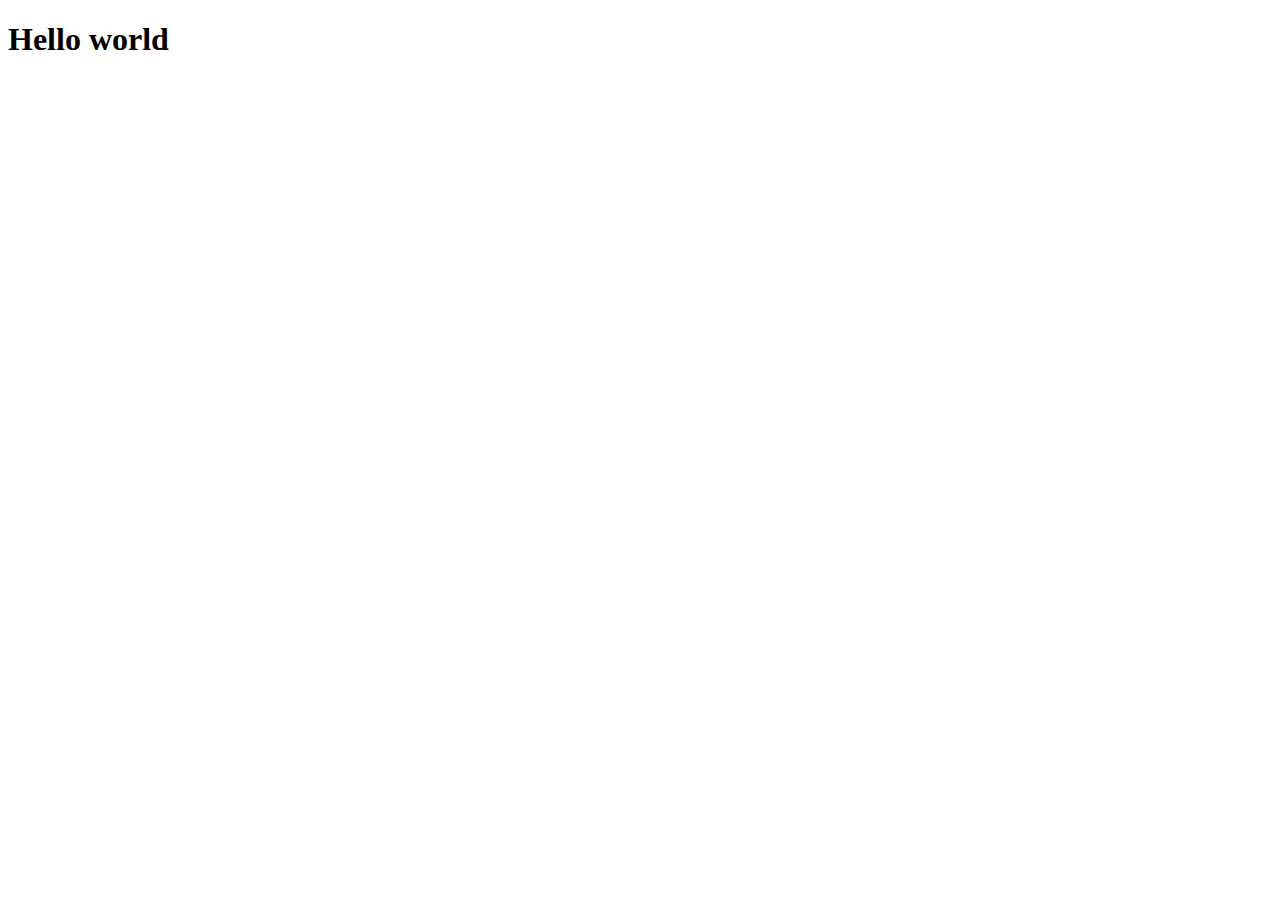
==== calendar/index.html @ 05b3afa8 "Mobile home page html and style" ====
<!DOCTYPE html>
<html>
  <head>
    <link rel="stylesheet" href="css/main.css">
    <link href="https://fonts.googleapis.com/css?family=PT+Sans:400,700" rel="stylesheet">
    <meta charset="utf-8">
    <title></title>
  </head>
  <body>
    <h1>Hello world</h1>
  </body>
</html>
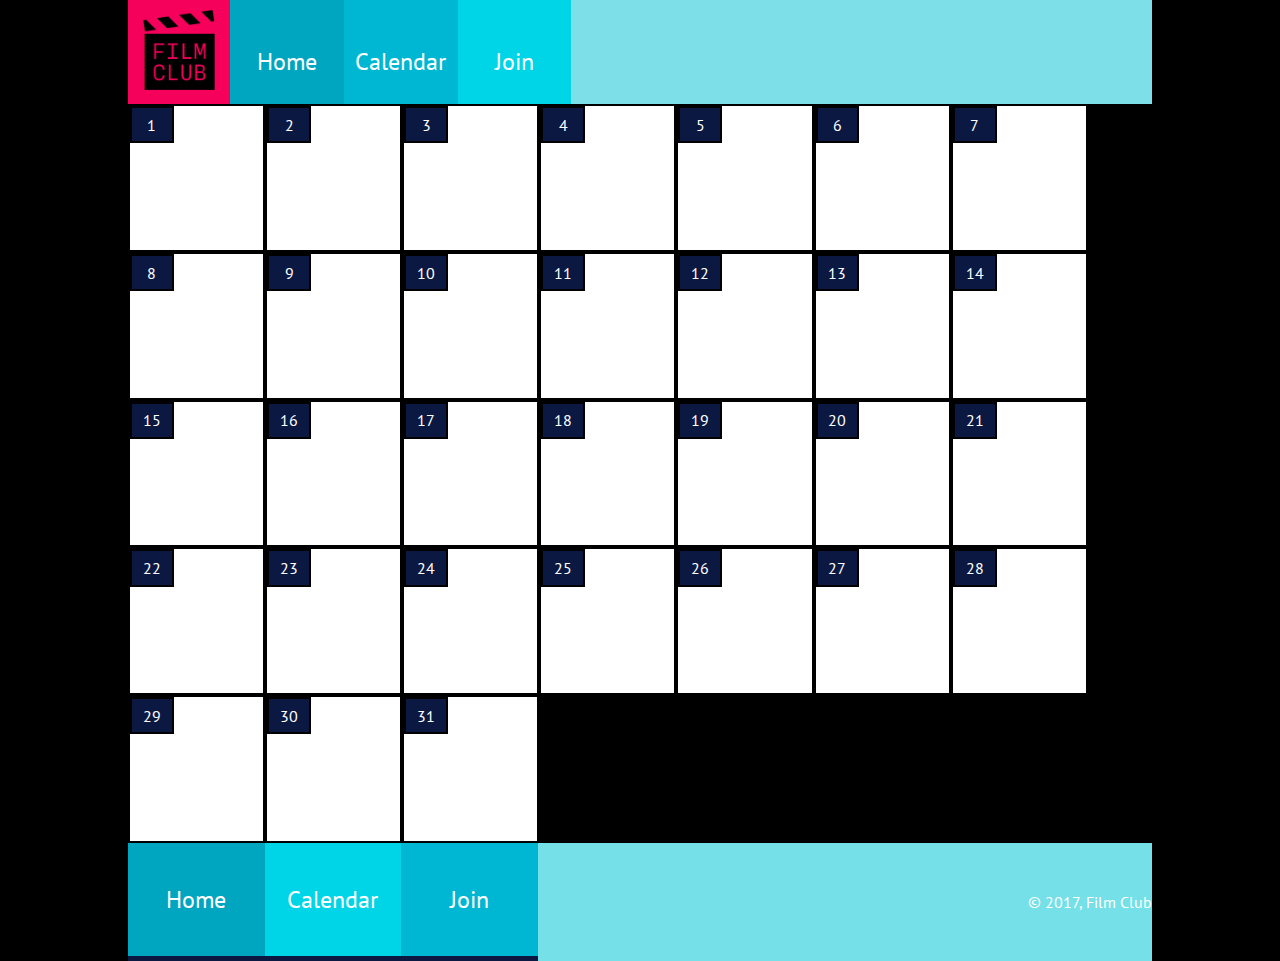
==== commit ca9f2774: "styling calendar mobile" ====
--- a/calendar/index.html
+++ b/calendar/index.html
@@ -1,12 +1,212 @@
 <!DOCTYPE html>
 <html>
   <head>
-    <link rel="stylesheet" href="css/main.css">
+    <link rel="stylesheet" href="../css/main.css">
     <link href="https://fonts.googleapis.com/css?family=PT+Sans:400,700" rel="stylesheet">
     <meta charset="utf-8">
-    <title></title>
+    <meta name="viewport" content="width=device-width, initial-scale=1">
+    <title>Film Club - Calendar</title>
   </head>
   <body>
-    <h1>Hello world</h1>
+    <nav class="nav-bar-top">
+      <div class="logo">
+        <img src="../images/filmclub.png" alt="film club logo">
+      </div>
+      <div class="nav-bar-links">
+        <div class="nav-bar-links-home">
+          <a href="../index.html">Home</a>
+        </div>
+        <div class="nav-bar-links-join">
+          <a href="../calendar/index.html">Calendar</a>
+        </div>
+        <div class="nav-bar-links-calendar">
+          <a href="../join/index.html">Join</a>
+        </div>
+        <div class="nav-bar-links-empty">
+          <p></p>
+        </div>
+      </div>
+    </nav>
+    <div class="calendar">
+
+
+      <div class="box">
+        <div class="day">
+          1
+        </div>
+      </div>
+      <div class="box">
+        <div class="day">
+          2
+        </div>
+      </div>
+      <div class="box">
+        <div class="day">
+          3
+        </div>
+      </div>
+      <div class="box">
+        <div class="day">
+          4
+        </div>
+      </div>
+      <div class="box">
+        <div class="day">
+          5
+        </div>
+      </div>
+      <div class="box">
+        <div class="day">
+          6
+        </div>
+      </div>
+      <div class="box">
+        <div class="day">
+          7
+        </div>
+      </div>
+      <div class="box">
+        <div class="day">
+          8
+        </div>
+      </div>
+      <div class="box">
+        <div class="day">
+          9
+        </div>
+      </div>
+      <div class="box">
+        <div class="day">
+          10
+        </div>
+      </div>
+      <div class="box">
+        <div class="day">
+          11
+        </div>
+      </div>
+      <div class="box">
+        <div class="day">
+          12
+        </div>
+      </div>
+      <div class="box">
+        <div class="day">
+          13
+        </div>
+      </div>
+      <div class="box">
+        <div class="day">
+          14
+        </div>
+      </div>
+      <div class="box">
+        <div class="day">
+          15
+        </div>
+      </div>
+      <div class="box">
+        <div class="day">
+          16
+        </div>
+      </div>
+      <div class="box">
+        <div class="day">
+          17
+        </div>
+      </div>
+      <div class="box">
+        <div class="day">
+          18
+        </div>
+      </div>
+      <div class="box">
+        <div class="day">
+          19
+        </div>
+      </div>
+      <div class="box">
+        <div class="day">
+          20
+        </div>
+      </div>
+      <div class="box">
+        <div class="day">
+          21
+        </div>
+      </div>
+      <div class="box">
+        <div class="day">
+          22
+        </div>
+      </div>
+      <div class="box">
+        <div class="day">
+          23
+        </div>
+      </div>
+      <div class="box">
+        <div class="day">
+          24
+        </div>
+      </div>
+      <div class="box">
+        <div class="day">
+          25
+        </div>
+      </div>
+      <div class="box">
+        <div class="day">
+          26
+        </div>
+      </div>
+      <div class="box">
+        <div class="day">
+          27
+        </div>
+      </div>
+      <div class="box">
+        <div class="day">
+          28
+        </div>
+      </div>
+      <div class="box">
+        <div class="day">
+          29
+        </div>
+      </div>
+      <div class="box">
+        <div class="day">
+          30
+        </div>
+      </div>
+      <div class="box">
+        <div class="day">
+          31
+        </div>
+      </div>
+    </div>
+
+
+    <div class="bottom-body">
+      <div class="bottom-footer-all">
+        <nav class="nav-bar-bot">
+          <div class="nav-bar-links">
+            <div class="nav-bar-links-home">
+              <a href="../index.html">Home</a>
+            </div>
+            <div class="nav-bar-links-calendar">
+              <a href="index.html">Calendar</a>
+            </div>
+            <div class="nav-bar-links-join">
+              <a href="../join/index.html">Join</a>
+            </div>
+          </div>
+        </nav>
+        <footer>
+          <p>© 2017, Film Club</p>
+        </footer>
+      </div>
+    </div>
   </body>
 </html>
--- a/css/main.css
+++ b/css/main.css
@@ -0,0 +1,471 @@
+body{
+  font-family: 'PT Sans', sans-serif;
+  margin:0px;
+  padding:0px;
+  color:#0B1942;
+  font-size: 16px;
+}
+
+a:link{
+  color:#00B7D3;
+}
+  /*Nav bar styling*/
+
+  .nav-bar-top{
+    display: flex;
+    flex-direction: row;
+    flex-wrap: nowrap;
+    width: 100%;
+  }
+
+  .logo{
+    flex-basis:33%;
+    background-color: #F5005B;
+    text-align: center;
+    padding:2% 0%;
+  }
+
+  .nav-bar-links{
+    display: flex;
+    flex-direction: column;
+    flex-wrap: wrap;
+    width: 100%;
+    text-align: center;
+    align-content: center;
+    background-color: #00D5E7;
+
+  }
+
+  .nav-bar-links a{
+    color: white;
+    text-decoration: none;
+    font-size: 1.5rem;
+  }
+
+  .nav-bar-links-home{
+    background-color: #00A5BF;
+    flex:1;
+    padding-top:8%;
+  }
+
+  .nav-bar-links-join{
+    background-color: #00B7D3;
+    flex:1;
+    padding-top:8%;
+  }
+
+  .nav-bar-links-calendar{
+    background: #00D5E7;
+    flex:1;
+    padding-top:8%;
+  }
+  .nav-bar-links-empty{
+
+  }
+
+  /*Home page - Main info*/
+
+  .main-info{
+    display: flex;
+    flex-direction: column;
+    padding:1% 5%;
+
+  }
+  .main-info h1{
+    font-size: 3rem;
+    font-weight: 200;
+    margin: 3% 0%;
+  }
+
+  .main-info h2{
+    font-weight: 200;
+    font-size: 2rem;
+    margin:0.5%;
+  }
+
+  .sub-header{
+    color:white;
+    background-color: #0B1942;
+    padding: 0%, 0%, 0%, 4%;
+    padding-left: 4%;
+    margin: 2% 0%;
+  }
+
+  .bottom-body{
+    background-color: #0B1942;
+    color:white;
+    /*padding: 0.25% 0% 5% 2%;*/
+  }
+
+  .bottom-body h2{
+    font-size: 2rem;
+    padding-top:5%;
+    padding-bottom:0%;
+    margin-bottom: 3%;
+    padding-left: 2%;
+    margin-left: 3%;
+  }
+
+  .film-preview{
+    margin: 0% 5%;
+    color:black;
+    font-size: 1rem;
+  }
+
+  .film-preview-next{
+    display: flex;
+    flex-direction: row;
+    flex-wrap: nowrap;
+    padding: 0% 5%;
+    background-color: #DFDFDF;
+    justify-content: space-between;
+  }
+
+  .film-preview-next-poster{
+    flex:1;
+    padding-top:5%;
+  }
+
+  .film-preview-next-poster img{
+    width: 97%;
+  }
+
+  .film-preview-next-info{
+    flex:1;
+    font-size: 1rem;
+  }
+
+  .film-preview-next-link{
+    margin-bottom:-5%;
+  }
+
+  .film-preview-next-date{
+    border-bottom: 1px solid black;
+  }
+
+  .film-preview-next-list{
+    list-style-type: circle;
+  }
+
+  .film-lineup{
+    display: flex;
+    flex-wrap: wrap;
+    padding: 0% 3%;
+    margin: 5%;
+    background-color: #DFDFDF;
+    justify-content: space-around;
+    color:#0B1942;
+    font-size:1rem;
+    font-weight: 200;
+  }
+
+  .film-lineup-train{
+    flex-basis:45%;
+    max-width: 100%;
+    padding-top: 5%;
+  }
+
+  .film-lineup-bicycle{
+    flex-basis:45%;
+    padding-top: 5%;
+  }
+
+  .film-lineup-nos{
+    flex-basis: 45%;
+  }
+
+  .film-lineup-metro{
+    flex-basis:45%;
+  }
+
+  .film-lineup-train-preview h5{
+    margin:2% 0%;
+  }
+
+  .film-lineup-train-date p{
+    margin: 2% 0% 15% 0%;
+  }
+
+  .film-lineup-bicycle-preview h5{
+    margin: 2% 0%;
+  }
+
+  .film-lineup-bicycle-date p{
+    margin: 2% 0% 15% 0%;
+  }
+
+  .film-lineup-nos-preview h5{
+    margin: 2% 0%;
+  }
+
+  .film-lineup-nos-date p{
+  margin: 2% 0% 15% 0%;
+  }
+
+  .film-lineup-metro-preview h5{
+    margin: 2% 0%;
+  }
+
+  .film-lineup-metro-date p{
+    margin: 2% 0% 15% 0%;
+  }
+
+  .film-lineup-train-poster img{
+    width:100%;
+  }
+
+  .film-lineup-bicycle-poster img{
+    width:100%;
+  }
+
+  .film-lineup-nos-poster img{
+    width:100%;
+  }
+
+  .film-lineup-metro-poster img{
+    width:100%;
+  }
+
+  /*Bottom nav bar*/
+
+  .nav-bar-bot .nav-bar-links .nav-bar-links-home{
+    padding:3% 0%;
+  }
+
+  .nav-bar-bot .nav-bar-links .nav-bar-links-join{
+  padding: 3% 0%;
+  }
+
+  .nav-bar-bot .nav-bar-links .nav-bar-links-calendar{
+  padding: 3% 0%;
+  }
+
+  footer{
+    text-align: center;
+    color: #FFFFFF;
+    background-color: #75E0E7;
+    margin:0px;
+  }
+
+  footer p{
+    margin:0px;
+    padding:7% 0%;
+    text-align: center;
+    color: #FFFFFF;
+    font-size: 1rem;
+  }
+
+/*End of home page styling*/
+/*Start of Calendar styling mobile*/
+  .calendar{
+    display: flex;
+    flex-wrap: wrap;
+    flex-direction: row;
+    align-items: stretch;
+
+  }
+
+  .box{
+    flex-basis:13%;
+    border:2px solid black;
+    display: flex;
+    justify-content: flex-start;
+    align-items: flex-start;
+    background-color: white;
+
+  }
+
+  .day{
+    background-color: #0B1942;
+    color: white;
+    border:2px solid black;
+    margin-bottom:80%;
+    margin-right:20%;
+    padding:5%;
+    flex-basis: 20%;
+    text-align: center;
+  }
+
+/*Tablet styling*/
+
+@media ( min-width: 545px ) {
+  body{
+    background-color: black;
+  }
+
+  .nav-bar-links{
+    flex-direction: row;
+    flex-basis: 35%;
+    flex-wrap: nowrap;
+  }
+
+  .logo{
+    text-align: center;
+    padding:1% 0%;
+    flex-basis: 15%;
+  }
+  .logo img{
+    width: 85%;
+  }
+
+  .nav-bar-links{
+    flex:1;
+  }
+
+  .nav-bar-links-home{
+  flex-basis:10%;
+  }
+
+  .nav-bar-links-join{
+  flex-basis:10%;
+  }
+
+  .nav-bar-links-calendar{
+    flex-basis:10%;
+  }
+  .nav-bar-links-empty{
+    background-color: #7DDFE8;
+    flex-basis: 50%;
+  }
+
+  .main-info{
+      flex-direction: row;
+      flex-wrap: wrap;
+      background-color: white;
+  }
+
+  .main-info h1{
+    flex-basis: 100%;
+  }
+
+  .main-info-box{
+    display: flex;
+    flex-direction: column;
+    flex-basis:30%;
+    margin-right: 2%;
+  }
+
+  .film-lineup{
+    flex-wrap: nowrap;
+  }
+
+  .film-lineup-train{
+    padding:2% 1%;
+  }
+
+  .film-lineup-bicycle{
+    padding:2% 1%;
+  }
+
+  .film-lineup-nos{
+    padding:2% 1%;
+  }
+
+  .film-lineup-metro{
+    padding:2% 1%;
+  }
+
+  .nav-bar-bot{
+    flex-basis: 40%;
+    padding:0px;
+    margin:0px;
+  }
+
+  .nav-bar-bot .nav-bar-links{
+    flex-wrap: nowrap;
+    flex-direction: row;
+    padding-bottom:0px;
+  }
+
+  .nav-bar-bot .nav-bar-links .nav-bar-links-home{
+    padding: 10% 0%;
+  }
+
+  .nav-bar-bot .nav-bar-links .nav-bar-links-calendar{
+    padding: 10% 0%;
+  }
+
+  .nav-bar-bot .nav-bar-links .nav-bar-links-join{
+    padding: 10% 0%;
+  }
+
+  .bottom-footer-all{
+    display: flex;
+  }
+
+  footer{
+    flex:1;
+  }
+  footer p{
+    text-align: right;
+    padding:8% 0%;
+  }
+}
+
+/*End of tablet home page styling*/
+
+/*Desktop styling*/
+
+@media ( min-width: 769px ) {
+  body{
+    margin:0 10%;
+  }
+
+  .nav-bar-links{
+    flex-direction: row;
+    flex-basis: 35%;
+    flex-wrap: nowrap;
+  }
+
+  .logo{
+    text-align: center;
+    padding:1% 0%;
+    flex-basis: 10%;
+  }
+  .logo img{
+    width: 70%;
+  }
+
+  .nav-bar-links{
+    flex:1;
+  }
+
+  .nav-bar-links-home{
+  flex-basis: 8%;
+  padding-top:5%;
+  }
+
+  .nav-bar-links-join{
+  flex-basis: 8%;
+  padding-top:5%;
+  }
+
+  .nav-bar-links-calendar{
+    flex-basis: 8%;
+    padding-top:5%;
+  }
+  .nav-bar-links-empty{
+    background-color: #7DDFE8;
+    flex-basis: 63%;
+  }
+
+  .bottom-body h2{
+    margin-top: 0px;
+  }
+
+  .films{
+    display: flex;
+    flex-wrap: nowrap;
+    justify-content: space-between;
+  }
+  .film-preview{
+    flex-basis:40%;
+  }
+  .film-lineup{
+    flex-wrap: wrap;
+    flex-direction: row;
+    flex:1;
+    margin:0px 2% 5% 0%;
+  }
+}
+  /*End of Desktop styling for home page*/
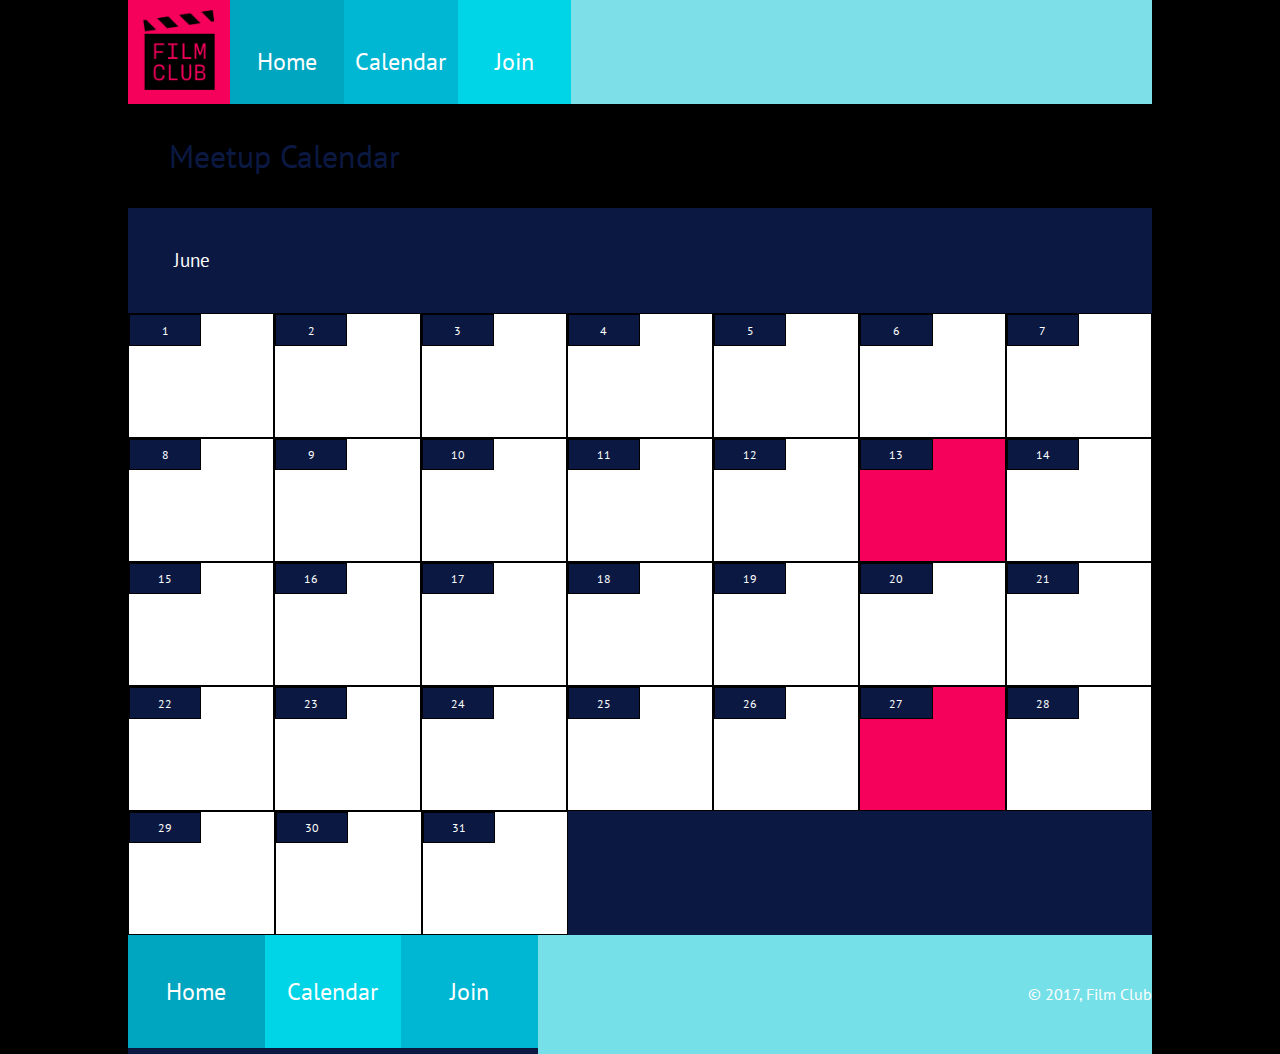
==== commit 02900724: "completed the mobile styling of calendar" ====
--- a/calendar/index.html
+++ b/calendar/index.html
@@ -1,35 +1,44 @@
 <!DOCTYPE html>
 <html>
-  <head>
-    <link rel="stylesheet" href="../css/main.css">
-    <link href="https://fonts.googleapis.com/css?family=PT+Sans:400,700" rel="stylesheet">
-    <meta charset="utf-8">
-    <meta name="viewport" content="width=device-width, initial-scale=1">
-    <title>Film Club - Calendar</title>
-  </head>
-  <body>
-    <nav class="nav-bar-top">
-      <div class="logo">
-        <img src="../images/filmclub.png" alt="film club logo">
-      </div>
-      <div class="nav-bar-links">
-        <div class="nav-bar-links-home">
-          <a href="../index.html">Home</a>
-        </div>
-        <div class="nav-bar-links-join">
-          <a href="../calendar/index.html">Calendar</a>
-        </div>
-        <div class="nav-bar-links-calendar">
-          <a href="../join/index.html">Join</a>
-        </div>
-        <div class="nav-bar-links-empty">
-          <p></p>
-        </div>
-      </div>
-    </nav>
-    <div class="calendar">
-
-
+
+<head>
+  <link rel="stylesheet" href="../css/main.css">
+  <link href="https://fonts.googleapis.com/css?family=PT+Sans:400,700" rel="stylesheet">
+  <meta charset="utf-8">
+  <meta name="viewport" content="width=device-width, initial-scale=1">
+  <title>Film Club - Calendar</title>
+</head>
+
+<body>
+  <nav class="nav-bar-top">
+    <div class="logo">
+      <img src="../images/filmclub.png" alt="film club logo">
+    </div>
+    <div class="nav-bar-links">
+      <div class="nav-bar-links-home">
+        <a href="../index.html">Home</a>
+      </div>
+      <div class="nav-bar-links-join">
+        <a href="../calendar/index.html">Calendar</a>
+      </div>
+      <div class="nav-bar-links-calendar">
+        <a href="../join/index.html">Join</a>
+      </div>
+      <div class="nav-bar-links-empty">
+        <p></p>
+      </div>
+    </div>
+  </nav>
+
+  <div class="calendar-header">
+    <h2>Meetup Calendar</h2>
+  </div>
+
+  <div class="calendar-month">
+    <h3>June</h3>
+  </div>
+  <div class="calendar">
+    <div class="calendar-row">
       <div class="box">
         <div class="day">
           1
@@ -65,6 +74,8 @@
           7
         </div>
       </div>
+    </div>
+    <div class="calendar-row">
       <div class="box">
         <div class="day">
           8
@@ -90,7 +101,7 @@
           12
         </div>
       </div>
-      <div class="box">
+      <div class="box" id="bg-pink-2">
         <div class="day">
           13
         </div>
@@ -100,6 +111,8 @@
           14
         </div>
       </div>
+    </div>
+    <div class="calendar-row">
       <div class="box">
         <div class="day">
           15
@@ -135,6 +148,8 @@
           21
         </div>
       </div>
+    </div>
+    <div class="calendar-row">
       <div class="box">
         <div class="day">
           22
@@ -160,8 +175,8 @@
           26
         </div>
       </div>
-      <div class="box">
-        <div class="day">
+      <div class="box" id="bg-pink">
+        <div class="day" >
           27
         </div>
       </div>
@@ -170,6 +185,8 @@
           28
         </div>
       </div>
+    </div>
+    <div class="calendar-row-bot">
       <div class="box">
         <div class="day">
           29
@@ -186,27 +203,28 @@
         </div>
       </div>
     </div>
-
-
-    <div class="bottom-body">
-      <div class="bottom-footer-all">
-        <nav class="nav-bar-bot">
-          <div class="nav-bar-links">
-            <div class="nav-bar-links-home">
-              <a href="../index.html">Home</a>
-            </div>
-            <div class="nav-bar-links-calendar">
-              <a href="index.html">Calendar</a>
-            </div>
-            <div class="nav-bar-links-join">
-              <a href="../join/index.html">Join</a>
-            </div>
+  </div>
+
+  <div class="bottom-body">
+    <div class="bottom-footer-all">
+      <nav class="nav-bar-bot">
+        <div class="nav-bar-links">
+          <div class="nav-bar-links-home">
+            <a href="../index.html">Home</a>
           </div>
-        </nav>
-        <footer>
-          <p>© 2017, Film Club</p>
-        </footer>
-      </div>
-    </div>
-  </body>
+          <div class="nav-bar-links-calendar">
+            <a href="index.html">Calendar</a>
+          </div>
+          <div class="nav-bar-links-join">
+            <a href="../join/index.html">Join</a>
+          </div>
+        </div>
+      </nav>
+      <footer>
+        <p>© 2017, Film Club</p>
+      </footer>
+    </div>
+  </div>
+</body>
+
 </html>
--- a/css/main.css
+++ b/css/main.css
@@ -1,471 +1,502 @@
-body{
+body {
   font-family: 'PT Sans', sans-serif;
-  margin:0px;
-  padding:0px;
-  color:#0B1942;
+  margin: 0px;
+  padding: 0px;
+  color: #0B1942;
   font-size: 16px;
 }
 
-a:link{
-  color:#00B7D3;
-}
-  /*Nav bar styling*/
-
-  .nav-bar-top{
-    display: flex;
-    flex-direction: row;
-    flex-wrap: nowrap;
-    width: 100%;
-  }
-
-  .logo{
-    flex-basis:33%;
-    background-color: #F5005B;
-    text-align: center;
-    padding:2% 0%;
-  }
-
-  .nav-bar-links{
-    display: flex;
-    flex-direction: column;
-    flex-wrap: wrap;
-    width: 100%;
-    text-align: center;
-    align-content: center;
-    background-color: #00D5E7;
-
-  }
-
-  .nav-bar-links a{
-    color: white;
-    text-decoration: none;
-    font-size: 1.5rem;
-  }
-
-  .nav-bar-links-home{
-    background-color: #00A5BF;
-    flex:1;
-    padding-top:8%;
-  }
-
-  .nav-bar-links-join{
-    background-color: #00B7D3;
-    flex:1;
-    padding-top:8%;
-  }
-
-  .nav-bar-links-calendar{
-    background: #00D5E7;
-    flex:1;
-    padding-top:8%;
-  }
-  .nav-bar-links-empty{
-
-  }
-
-  /*Home page - Main info*/
-
-  .main-info{
-    display: flex;
-    flex-direction: column;
-    padding:1% 5%;
-
-  }
-  .main-info h1{
-    font-size: 3rem;
-    font-weight: 200;
-    margin: 3% 0%;
-  }
-
-  .main-info h2{
-    font-weight: 200;
-    font-size: 2rem;
-    margin:0.5%;
-  }
-
-  .sub-header{
-    color:white;
-    background-color: #0B1942;
-    padding: 0%, 0%, 0%, 4%;
-    padding-left: 4%;
-    margin: 2% 0%;
-  }
-
-  .bottom-body{
-    background-color: #0B1942;
-    color:white;
-    /*padding: 0.25% 0% 5% 2%;*/
-  }
-
-  .bottom-body h2{
-    font-size: 2rem;
-    padding-top:5%;
-    padding-bottom:0%;
-    margin-bottom: 3%;
-    padding-left: 2%;
-    margin-left: 3%;
-  }
-
-  .film-preview{
-    margin: 0% 5%;
-    color:black;
-    font-size: 1rem;
-  }
-
-  .film-preview-next{
-    display: flex;
-    flex-direction: row;
-    flex-wrap: nowrap;
-    padding: 0% 5%;
-    background-color: #DFDFDF;
-    justify-content: space-between;
-  }
-
-  .film-preview-next-poster{
-    flex:1;
-    padding-top:5%;
-  }
-
-  .film-preview-next-poster img{
-    width: 97%;
-  }
-
-  .film-preview-next-info{
-    flex:1;
-    font-size: 1rem;
-  }
-
-  .film-preview-next-link{
-    margin-bottom:-5%;
-  }
-
-  .film-preview-next-date{
-    border-bottom: 1px solid black;
-  }
-
-  .film-preview-next-list{
-    list-style-type: circle;
-  }
-
-  .film-lineup{
-    display: flex;
-    flex-wrap: wrap;
-    padding: 0% 3%;
-    margin: 5%;
-    background-color: #DFDFDF;
-    justify-content: space-around;
-    color:#0B1942;
-    font-size:1rem;
-    font-weight: 200;
-  }
-
-  .film-lineup-train{
-    flex-basis:45%;
-    max-width: 100%;
-    padding-top: 5%;
-  }
-
-  .film-lineup-bicycle{
-    flex-basis:45%;
-    padding-top: 5%;
-  }
-
-  .film-lineup-nos{
-    flex-basis: 45%;
-  }
-
-  .film-lineup-metro{
-    flex-basis:45%;
-  }
-
-  .film-lineup-train-preview h5{
-    margin:2% 0%;
-  }
-
-  .film-lineup-train-date p{
-    margin: 2% 0% 15% 0%;
-  }
-
-  .film-lineup-bicycle-preview h5{
-    margin: 2% 0%;
-  }
-
-  .film-lineup-bicycle-date p{
-    margin: 2% 0% 15% 0%;
-  }
-
-  .film-lineup-nos-preview h5{
-    margin: 2% 0%;
-  }
-
-  .film-lineup-nos-date p{
+a:link {
+  color: #00B7D3;
+}
+
+
+/*Nav bar styling*/
+
+.nav-bar-top {
+  display: flex;
+  flex-direction: row;
+  flex-wrap: nowrap;
+  width: 100%;
+}
+
+.logo {
+  flex-basis: 33%;
+  background-color: #F5005B;
+  text-align: center;
+  padding: 2% 3%;
+}
+
+.logo img{
+  width: 103%;
+}
+
+.nav-bar-links {
+  display: flex;
+  flex-direction: column;
+  flex-wrap: wrap;
+  width: 100%;
+  text-align: center;
+  align-content: center;
+  background-color: #00D5E7;
+}
+
+.nav-bar-links a {
+  color: white;
+  text-decoration: none;
+  font-size: 1.5rem;
+}
+
+.nav-bar-links-home {
+  background-color: #00A5BF;
+  flex: 1;
+  padding-top: 1%;
+}
+
+.nav-bar-links-join {
+  background-color: #00B7D3;
+  flex: 1;
+  padding-top: 1%;
+}
+
+.nav-bar-links-calendar {
+  background: #00D5E7;
+  flex: 1;
+  padding-top: 1%;
+}
+
+.nav-bar-links-empty {
+  display: none;
+}
+
+
+/*Home page - Main info*/
+
+.main-info {
+  display: flex;
+  flex-direction: column;
+  padding: 1% 5%;
+}
+
+.main-info h1 {
+  font-size: 3rem;
+  font-weight: 200;
+  margin: 3% 0%;
+}
+
+.main-info h2 {
+  font-weight: 200;
+  font-size: 2rem;
+  margin: 0.5%;
+}
+
+.sub-header {
+  color: white;
+  background-color: #0B1942;
+  padding: 0%, 0%, 0%, 4%;
+  padding-left: 4%;
+  margin: 2% 0%;
+}
+
+.bottom-body {
+  background-color: #0B1942;
+  color: white;
+  /*padding: 0.25% 0% 5% 2%;*/
+}
+
+.bottom-body h2 {
+  font-size: 2rem;
+  padding-top: 5%;
+  padding-bottom: 0%;
+  margin-bottom: 3%;
+  padding-left: 2%;
+  margin-left: 3%;
+}
+
+.film-preview {
+  margin: 0% 5%;
+  color: black;
+  font-size: 1rem;
+}
+
+.film-preview-next {
+  display: flex;
+  flex-direction: row;
+  flex-wrap: nowrap;
+  padding: 0% 5%;
+  background-color: #DFDFDF;
+  justify-content: space-between;
+}
+
+.film-preview-next-poster {
+  flex: 1;
+  padding-top: 5%;
+}
+
+.film-preview-next-poster img {
+  width: 97%;
+}
+
+.film-preview-next-info {
+  flex: 1;
+  font-size: 1rem;
+}
+
+.film-preview-next-link {
+  margin-bottom: -5%;
+}
+
+.film-preview-next-date {
+  border-bottom: 1px solid black;
+}
+
+.film-preview-next-list {
+  list-style-type: circle;
+}
+
+.film-lineup {
+  display: flex;
+  flex-wrap: wrap;
+  padding: 0% 3%;
+  margin: 5%;
+  background-color: #DFDFDF;
+  justify-content: space-around;
+  color: #0B1942;
+  font-size: 1rem;
+  font-weight: 200;
+}
+
+.film-lineup-train {
+  flex-basis: 45%;
+  max-width: 100%;
+  padding-top: 5%;
+}
+
+.film-lineup-bicycle {
+  flex-basis: 45%;
+  padding-top: 5%;
+}
+
+.film-lineup-nos {
+  flex-basis: 45%;
+}
+
+.film-lineup-metro {
+  flex-basis: 45%;
+}
+
+.film-lineup-train-preview h5 {
+  margin: 2% 0%;
+}
+
+.film-lineup-train-date p {
   margin: 2% 0% 15% 0%;
-  }
-
-  .film-lineup-metro-preview h5{
-    margin: 2% 0%;
-  }
-
-  .film-lineup-metro-date p{
-    margin: 2% 0% 15% 0%;
-  }
-
-  .film-lineup-train-poster img{
-    width:100%;
-  }
-
-  .film-lineup-bicycle-poster img{
-    width:100%;
-  }
-
-  .film-lineup-nos-poster img{
-    width:100%;
-  }
-
-  .film-lineup-metro-poster img{
-    width:100%;
-  }
-
-  /*Bottom nav bar*/
-
-  .nav-bar-bot .nav-bar-links .nav-bar-links-home{
-    padding:3% 0%;
-  }
-
-  .nav-bar-bot .nav-bar-links .nav-bar-links-join{
+}
+
+.film-lineup-bicycle-preview h5 {
+  margin: 2% 0%;
+}
+
+.film-lineup-bicycle-date p {
+  margin: 2% 0% 15% 0%;
+}
+
+.film-lineup-nos-preview h5 {
+  margin: 2% 0%;
+}
+
+.film-lineup-nos-date p {
+  margin: 2% 0% 15% 0%;
+}
+
+.film-lineup-metro-preview h5 {
+  margin: 2% 0%;
+}
+
+.film-lineup-metro-date p {
+  margin: 2% 0% 15% 0%;
+}
+
+.film-lineup-train-poster img {
+  width: 100%;
+}
+
+.film-lineup-bicycle-poster img {
+  width: 100%;
+}
+
+.film-lineup-nos-poster img {
+  width: 100%;
+}
+
+.film-lineup-metro-poster img {
+  width: 100%;
+}
+
+
+/*Bottom nav bar*/
+
+.nav-bar-bot .nav-bar-links .nav-bar-links-home {
   padding: 3% 0%;
-  }
-
-  .nav-bar-bot .nav-bar-links .nav-bar-links-calendar{
+}
+
+.nav-bar-bot .nav-bar-links .nav-bar-links-join {
   padding: 3% 0%;
-  }
-
-  footer{
-    text-align: center;
-    color: #FFFFFF;
-    background-color: #75E0E7;
-    margin:0px;
-  }
-
-  footer p{
-    margin:0px;
-    padding:7% 0%;
-    text-align: center;
-    color: #FFFFFF;
-    font-size: 1rem;
-  }
+}
+
+.nav-bar-bot .nav-bar-links .nav-bar-links-calendar {
+  padding: 3% 0%;
+}
+
+footer {
+  text-align: center;
+  color: #FFFFFF;
+  background-color: #75E0E7;
+  margin: 0px;
+}
+
+footer p {
+  margin: 0px;
+  padding: 7% 0%;
+  text-align: center;
+  color: #FFFFFF;
+  font-size: 1rem;
+}
+
 
 /*End of home page styling*/
+
+
 /*Start of Calendar styling mobile*/
-  .calendar{
-    display: flex;
-    flex-wrap: wrap;
-    flex-direction: row;
-    align-items: stretch;
-
-  }
-
-  .box{
-    flex-basis:13%;
-    border:2px solid black;
-    display: flex;
-    justify-content: flex-start;
-    align-items: flex-start;
-    background-color: white;
-
-  }
-
-  .day{
-    background-color: #0B1942;
-    color: white;
-    border:2px solid black;
-    margin-bottom:80%;
-    margin-right:20%;
-    padding:5%;
-    flex-basis: 20%;
-    text-align: center;
-  }
+
+.calendar {
+  display: flex;
+  flex-wrap: wrap;
+  flex-direction: row;
+  align-items: stretch;
+  background-color: #0B1942;
+}
+
+.box {
+  border: 1px solid black;
+  display: flex;
+  justify-content: flex-start;
+  align-items: flex-start;
+  background-color: white;
+  flex: 1;
+}
+
+.day {
+  background-color: #0B1942;
+  color: white;
+  border: 1px solid black;
+  margin-bottom: 63%;
+  margin-right: 50%;
+  flex: 1;
+  text-align: center;
+  font-size: 0.75rem;
+  padding: 5%;
+}
+
+.calendar-row {
+  display: flex;
+  flex-wrap: nowrap;
+  flex-basis: 100%;
+}
+
+.calendar-header h2 {
+  font-size: 2rem;
+  font-weight: 200;
+  margin: 3% 4%;
+}
+
+.calendar-month {
+  color: white;
+  flex-basis: 100%;
+}
+
+.calendar-month h3 {
+  font-weight: 200;
+  padding:4% 0% 4% 4.5%;
+  background-color: #0B1942;
+  margin: 0px;
+}
+
+.calendar-row-bot {
+  flex-basis: 43%;
+  display: flex;
+}
+
+#bg-pink{
+  background-color: #F5005B;
+}
+
+#bg-pink-2{
+  background-color: #F5005B;
+}
+
+/*End of mobile styling for calendar page*/
+
 
 /*Tablet styling*/
 
-@media ( min-width: 545px ) {
-  body{
+@media ( min-width: 545px) {
+  body {
     background-color: black;
   }
-
-  .nav-bar-links{
+  .nav-bar-links {
     flex-direction: row;
     flex-basis: 35%;
     flex-wrap: nowrap;
   }
-
-  .logo{
+  .logo {
     text-align: center;
-    padding:1% 0%;
+    padding: 1% 0%;
     flex-basis: 15%;
   }
-  .logo img{
+  .logo img {
     width: 85%;
   }
-
-  .nav-bar-links{
-    flex:1;
-  }
-
-  .nav-bar-links-home{
-  flex-basis:10%;
-  }
-
-  .nav-bar-links-join{
-  flex-basis:10%;
-  }
-
-  .nav-bar-links-calendar{
-    flex-basis:10%;
-  }
-  .nav-bar-links-empty{
+  .nav-bar-links {
+    flex: 1;
+  }
+  .nav-bar-links-home {
+    flex-basis: 10%;
+    padding-top: 8%;
+  }
+  .nav-bar-links-join {
+    flex-basis: 10%;
+    padding-top: 8%;
+  }
+  .nav-bar-links-calendar {
+    flex-basis: 10%;
+    padding-top: 8%;
+  }
+  .nav-bar-links-empty {
     background-color: #7DDFE8;
     flex-basis: 50%;
-  }
-
-  .main-info{
-      flex-direction: row;
-      flex-wrap: wrap;
-      background-color: white;
-  }
-
-  .main-info h1{
+    display: block;
+  }
+  .main-info {
+    flex-direction: row;
+    flex-wrap: wrap;
+    background-color: white;
+  }
+  .main-info h1 {
     flex-basis: 100%;
   }
-
-  .main-info-box{
+  .main-info-box {
     display: flex;
     flex-direction: column;
-    flex-basis:30%;
+    flex-basis: 30%;
     margin-right: 2%;
   }
-
-  .film-lineup{
+  .film-lineup {
     flex-wrap: nowrap;
   }
-
-  .film-lineup-train{
-    padding:2% 1%;
-  }
-
-  .film-lineup-bicycle{
-    padding:2% 1%;
-  }
-
-  .film-lineup-nos{
-    padding:2% 1%;
-  }
-
-  .film-lineup-metro{
-    padding:2% 1%;
-  }
-
-  .nav-bar-bot{
+  .film-lineup-train {
+    padding: 2% 1%;
+  }
+  .film-lineup-bicycle {
+    padding: 2% 1%;
+  }
+  .film-lineup-nos {
+    padding: 2% 1%;
+  }
+  .film-lineup-metro {
+    padding: 2% 1%;
+  }
+  .nav-bar-bot {
     flex-basis: 40%;
-    padding:0px;
-    margin:0px;
-  }
-
-  .nav-bar-bot .nav-bar-links{
+    padding: 0px;
+    margin: 0px;
+  }
+  .nav-bar-bot .nav-bar-links {
     flex-wrap: nowrap;
     flex-direction: row;
-    padding-bottom:0px;
-  }
-
-  .nav-bar-bot .nav-bar-links .nav-bar-links-home{
+    padding-bottom: 0px;
+  }
+  .nav-bar-bot .nav-bar-links .nav-bar-links-home {
     padding: 10% 0%;
   }
-
-  .nav-bar-bot .nav-bar-links .nav-bar-links-calendar{
+  .nav-bar-bot .nav-bar-links .nav-bar-links-calendar {
     padding: 10% 0%;
   }
-
-  .nav-bar-bot .nav-bar-links .nav-bar-links-join{
+  .nav-bar-bot .nav-bar-links .nav-bar-links-join {
     padding: 10% 0%;
   }
-
-  .bottom-footer-all{
+  .bottom-footer-all {
     display: flex;
   }
-
-  footer{
-    flex:1;
-  }
-  footer p{
+  footer {
+    flex: 1;
+  }
+  footer p {
     text-align: right;
-    padding:8% 0%;
-  }
-}
+    padding: 8% 0%;
+  }
+}
+
 
 /*End of tablet home page styling*/
 
+
 /*Desktop styling*/
 
-@media ( min-width: 769px ) {
-  body{
-    margin:0 10%;
-  }
-
-  .nav-bar-links{
+@media ( min-width: 769px) {
+  body {
+    margin: 0 10%;
+  }
+  .nav-bar-links {
     flex-direction: row;
     flex-basis: 35%;
     flex-wrap: nowrap;
   }
-
-  .logo{
+  .logo {
     text-align: center;
-    padding:1% 0%;
+    padding: 1% 0%;
     flex-basis: 10%;
   }
-  .logo img{
+  .logo img {
     width: 70%;
   }
-
-  .nav-bar-links{
-    flex:1;
-  }
-
-  .nav-bar-links-home{
-  flex-basis: 8%;
-  padding-top:5%;
-  }
-
-  .nav-bar-links-join{
-  flex-basis: 8%;
-  padding-top:5%;
-  }
-
-  .nav-bar-links-calendar{
+  .nav-bar-links {
+    flex: 1;
+  }
+  .nav-bar-links-home {
     flex-basis: 8%;
-    padding-top:5%;
-  }
-  .nav-bar-links-empty{
+    padding-top: 5%;
+  }
+  .nav-bar-links-join {
+    flex-basis: 8%;
+    padding-top: 5%;
+  }
+  .nav-bar-links-calendar {
+    flex-basis: 8%;
+    padding-top: 5%;
+  }
+  .nav-bar-links-empty {
     background-color: #7DDFE8;
     flex-basis: 63%;
   }
-
-  .bottom-body h2{
+  .bottom-body h2 {
     margin-top: 0px;
   }
-
-  .films{
+  .films {
     display: flex;
     flex-wrap: nowrap;
     justify-content: space-between;
   }
-  .film-preview{
-    flex-basis:40%;
-  }
-  .film-lineup{
+  .film-preview {
+    flex-basis: 40%;
+  }
+  .film-lineup {
     flex-wrap: wrap;
     flex-direction: row;
-    flex:1;
-    margin:0px 2% 5% 0%;
-  }
-}
-  /*End of Desktop styling for home page*/
+    flex: 1;
+    margin: 0px 2% 5% 0%;
+  }
+}
+
+
+/*End of Desktop styling for home page*/
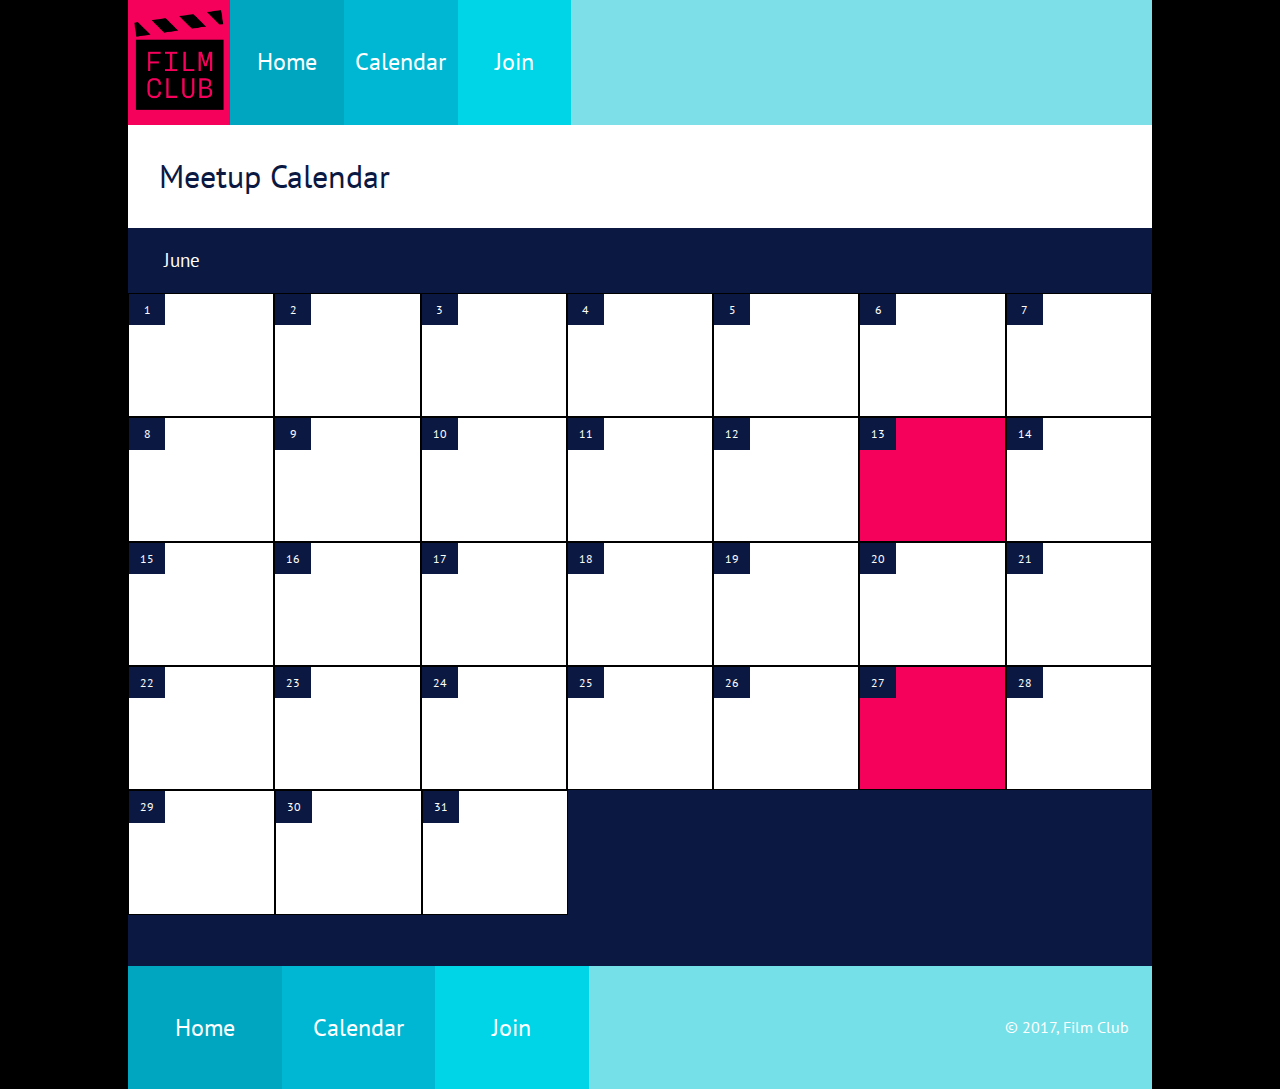
==== commit 571fdda8: "updated link bars to be clickable" ====
--- a/calendar/index.html
+++ b/calendar/index.html
@@ -15,15 +15,15 @@
       <img src="../images/filmclub.png" alt="film club logo">
     </div>
     <div class="nav-bar-links">
-      <div class="nav-bar-links-home">
-        <a href="../index.html">Home</a>
-      </div>
-      <div class="nav-bar-links-join">
-        <a href="../calendar/index.html">Calendar</a>
-      </div>
-      <div class="nav-bar-links-calendar">
-        <a href="../join/index.html">Join</a>
-      </div>
+      <a href="../index.html" class="nav-bar-links-home">
+        Home
+      </a>
+      <a href="../calendar/index.html" class="nav-bar-links-calendar">
+        Calendar
+      </a>
+      <a href="../join/index.html" class="nav-bar-links-join">
+        Join
+      </a>
       <div class="nav-bar-links-empty">
         <p></p>
       </div>
@@ -209,15 +209,15 @@
     <div class="bottom-footer-all">
       <nav class="nav-bar-bot">
         <div class="nav-bar-links">
-          <div class="nav-bar-links-home">
-            <a href="../index.html">Home</a>
-          </div>
-          <div class="nav-bar-links-calendar">
-            <a href="index.html">Calendar</a>
-          </div>
-          <div class="nav-bar-links-join">
-            <a href="../join/index.html">Join</a>
-          </div>
+          <a href="../index.html" class="nav-bar-links-home">
+            Home
+          </a>
+          <a href="index.html" class="nav-bar-links-calendar">
+            Calendar
+          </a>
+          <a href="../join/index.html" class="nav-bar-links-join">
+            Join
+          </a>
         </div>
       </nav>
       <footer>
--- a/css/main.css
+++ b/css/main.css
@@ -24,7 +24,7 @@
   flex-basis: 33%;
   background-color: #F5005B;
   text-align: center;
-  padding: 2% 3%;
+  padding: 3%;
 }
 
 .logo img{
@@ -54,15 +54,19 @@
 }
 
 .nav-bar-links-join {
-  background-color: #00B7D3;
+  background-color: #00D5E7;
   flex: 1;
   padding-top: 1%;
 }
 
 .nav-bar-links-calendar {
-  background: #00D5E7;
+  background: #00B7D3;
   flex: 1;
   padding-top: 1%;
+}
+
+.nav-bar-links-home a, .nav-bar-links-join a, .nav-bar-links-calendar a{
+  cursor: pointer;
 }
 
 .nav-bar-links-empty {
@@ -101,7 +105,6 @@
 .bottom-body {
   background-color: #0B1942;
   color: white;
-  /*padding: 0.25% 0% 5% 2%;*/
 }
 
 .bottom-body h2 {
@@ -289,7 +292,7 @@
 .day {
   background-color: #0B1942;
   color: white;
-  border: 1px solid black;
+  border: 1px solid #0B1942;
   margin-bottom: 63%;
   margin-right: 50%;
   flex: 1;
@@ -337,6 +340,77 @@
 
 /*End of mobile styling for calendar page*/
 
+/*Start of join page mobile styling*/
+
+/*.regist-form-upload_pic input[type="file"]{
+  border: 1px solid #ccc;
+}*/
+
+.regis-form-profile_pic{
+  margin: 9% 0%;
+
+}
+
+.regis-form-upload_pic p{
+  margin: 0%;
+  font-size: 0.8rem;
+}
+
+.regis-form-profile_pic img{
+  width:80%;
+  margin-left: 10%;
+  border-radius: 50%;
+}
+
+.regis-form{
+  display: flex;
+  flex-direction: column;
+  padding:0% 4%;
+  background-color: white;
+}
+
+.regis-form-info-type{
+  margin-top:4%;
+}
+
+.regis-form-input input[type="text"], input[type="password"], input[type="email"]{
+  width:100%;
+  padding: 2% 0%;
+}
+
+.regis-form-info{
+  display: flex;
+  flex-direction: column;
+}
+
+.regis-form-genre_list{
+  display: flex;
+  flex-direction: column;
+}
+
+.regis-form-genre_title{
+  margin: 10% 0% 5% 0%;
+}
+
+.checkbox{
+  padding:2% 0%;
+}
+
+.regis-form-info{
+  margin-top:5%;
+}
+
+.regis-form-input_box textarea{
+  width: 100%;
+}
+
+.regis-form-submit input[type="submit"]{
+  background-color: #F5005B;
+  color: white;
+  border: none;
+  padding:5% 4%;
+  margin: 5% 0%;
+}
 
 /*Tablet styling*/
 
@@ -361,15 +435,15 @@
     flex: 1;
   }
   .nav-bar-links-home {
-    flex-basis: 10%;
+    flex-basis: 12%;
     padding-top: 8%;
   }
   .nav-bar-links-join {
-    flex-basis: 10%;
+    flex-basis: 12%;
     padding-top: 8%;
   }
   .nav-bar-links-calendar {
-    flex-basis: 10%;
+    flex-basis: 12%;
     padding-top: 8%;
   }
   .nav-bar-links-empty {
@@ -407,7 +481,7 @@
     padding: 2% 1%;
   }
   .nav-bar-bot {
-    flex-basis: 40%;
+    flex-basis: 45%;
     padding: 0px;
     margin: 0px;
   }
@@ -433,14 +507,137 @@
   }
   footer p {
     text-align: right;
-    padding: 8% 0%;
-  }
-}
+    padding: 9% 4% 0% 9%;
+  }
 
 
 /*End of tablet home page styling*/
-
-
+/*Start of tablet styling for calendar page*/
+
+.logo{
+  flex-basis:12%;
+  width:88%;
+}
+
+.nav-bar-links-home{
+  padding-top:6%;
+}
+
+.nav-bar-links-join{
+  padding-top:6%;
+}
+
+.nav-bar-links-calendar{
+  padding-top:6%;
+}
+
+.calendar-header h2{
+  background-color: white;
+  margin: 0px;
+  padding:3%;
+}
+
+.calendar-month h3{
+  padding: 2% 0% 2% 3.5%;
+}
+
+.day{
+  margin-right: 75%;
+}
+
+.calendar-row-bot{
+  margin-bottom:5%;
+}
+
+/*End of calendar tablet styling*/
+
+/*Start of join tablet styling*/
+
+.regis-form{
+  flex-direction: row;
+  flex-wrap:wrap;
+}
+
+.regis-form-upload_pic{
+  flex-basis:49%;
+}
+
+.regis-form-info{
+  flex:1;
+  margin:0px;
+}
+
+.regis-form-personel div:nth-child(2) {
+  justify-content: flex-start;
+  flex-basis:10%;
+}
+
+.regis-form-personel div:nth-child(3){
+  justify-content: center;
+}
+
+.regis-form-info-type{
+  margin:0px;
+}
+
+.regis-form-info-type p{
+  margin:0px;
+}
+
+.email-title p{
+  margin: -5% 0% 2% 0%;
+}
+
+.regis-form-info_password{
+  margin-top:25%;
+}
+
+.regis-form-profile_pic img {
+  width: 94%;
+  margin-left: 0%;
+  margin-top: 5%;
+  margin: 5% 0% 0% 0%;
+}
+
+.regis-form-checkbox{
+  flex-basis:100%;
+  flex-direction: row;
+  display: flex;
+  flex-wrap:wrap;
+}
+
+.regis-form-genre_title {
+  margin: 3% 0% 0% 0%;
+  flex-basis:100%;
+}
+
+.regis-form-genre_list{
+  display: flex;
+  flex-direction: row;
+  flex-wrap: wrap;
+  justify-content: space-between;
+}
+
+.checkbox{
+  flex-basis: 40%;
+  padding:2% 10% 0% 0%;
+}
+
+.regis-form-textarea{
+  flex-basis:100%;
+}
+
+.regis-form-submit input[type="submit"] {
+  padding: 3% 3%;
+  font-size: 0.9rem;
+  }
+
+  .regis-form-personel{
+    display: flex;
+    flex-direction: column;
+    flex:1;
+  }
+}
 /*Desktop styling*/
 
 @media ( min-width: 769px) {
@@ -496,7 +693,117 @@
     flex: 1;
     margin: 0px 2% 5% 0%;
   }
-}
 
 
 /*End of Desktop styling for home page*/
+/*Styling for desktop calendar page starts*/
+
+.logo img{
+  width: 88%;
+}
+/*End of stling for Desktop calendar page*/
+
+/*Desktop styling for join page*/
+
+.regis-form{
+  padding: 0% 0% 0% 3%;
+}
+
+.regis-form-upload_pic p{
+  font-size:1.2rem;
+}
+
+.regis-form-upload_pic{
+  flex-basis:40%;
+}
+
+.regis-form-info{
+  flex-direction: column;
+  flex-basis:40%;
+  justify-content: flex-start;
+  padding-right:5%;
+
+}
+
+.regis-form-personel div:nth-child(2) {
+  justify-content: flex-start;
+  flex-basis:40%;
+  order:3;
+}
+
+.regis-form-personel div:nth-child(3) {
+  justify-content: flex-start;
+  order:2;
+}
+
+.regis-form-personel div:nth-child(1) {
+  justify-content: flex-start;
+  order:1;
+}
+
+.regis-form-personel div:nth-child(4) {
+  justify-content: flex-start;
+  order:4;
+}
+
+.email-title p {
+  margin: 5% 0% 0% 0%;
+}
+.regis-form-personel{
+  display: flex;
+  flex-direction: row;
+  flex-wrap: wrap;
+  justify-content: flex-start;
+  align-content: flex-start;
+}
+
+.conf_pass-title p{
+  margin: 5% 0% 0% 0%;
+}
+
+.regis-form-info-type p{
+  font-size: 1.2rem;
+}
+
+.regis-form-profile_pic img{
+  width: 87%;
+  margin:0%;
+}
+
+.regis-form-genre_title{
+  margin:0%;
+}
+
+.regis-form-genre_list{
+  justify-content: flex-start;
+}
+
+.checkbox{
+  flex-basis: 23%;
+  padding: 1% 10% 0% 0%;
+  font-size:1.2rem;
+}
+
+.regis-form-genre_title p{
+  font-size: 1.2rem;
+}
+
+.regis-form-info-input_title p{
+  font-size: 1.2rem;
+  margin: 3% 0% 0% 0%;
+}
+
+.regis-form-submit input[type="submit"]{
+  font-size: 1.2rem;
+  padding: 2%;
+}
+
+input[type="file"]{
+  font-size: 1.2rem;
+}
+
+.regis-form-input_box textarea{
+  width:56%;
+}
+
+}
